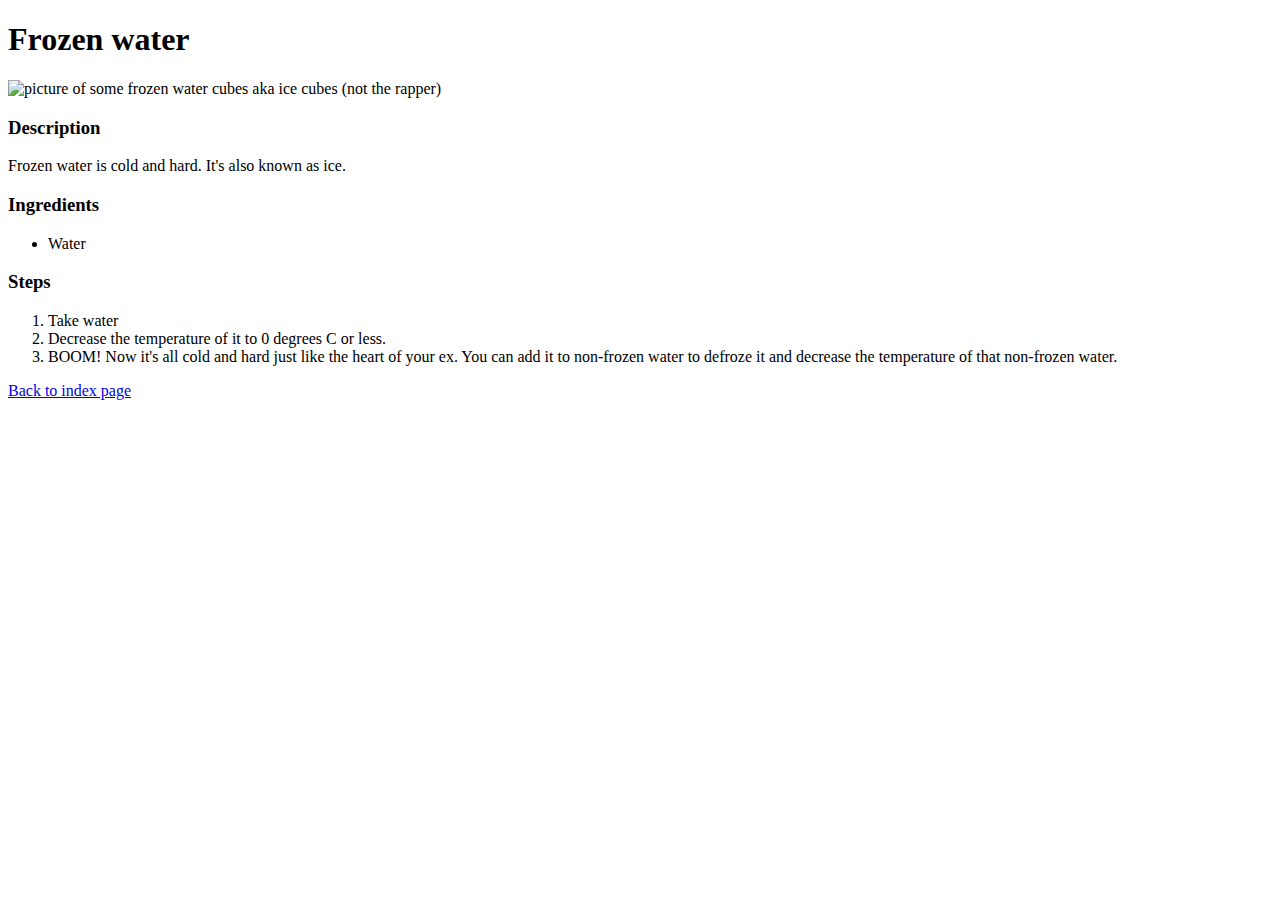
==== recipes/frozen-water.html @ 80887164 "edited all pages and added ice picture" ====
<!DOCTYPE html>
<html>
    <head>
        <meta charset="utf-8">
        <title>Frozen Water</title>
        <meta name="description" content="">
        <meta name="viewport" content="width=device-width, initial-scale=1">
        <link rel="stylesheet" href="">
    </head>
    <body>
        <h1>Frozen water</h1>
        <img src="../images/iced.jpg" alt="picture of some frozen water cubes aka ice cubes (not the rapper)">
        <h3>Description</h3>
        <p>Frozen water is cold and hard. It's also known as ice.</p>
        <h3>Ingredients</h3>
        <ul>
            <li>Water</li>
            </li>
        </ul>
        <h3>Steps</h3>
        <ol>
            <li>Take water</li>
            <li>Decrease the temperature of it to 0 degrees C or less.</li>
            <li>BOOM! Now it's all cold and hard just like the heart of your ex. You can add it to non-frozen water to defroze it and decrease the temperature of that non-frozen water.</li>
        </ol>
        <a href="../index.html">Back to index page</a>
    </body>
</html>
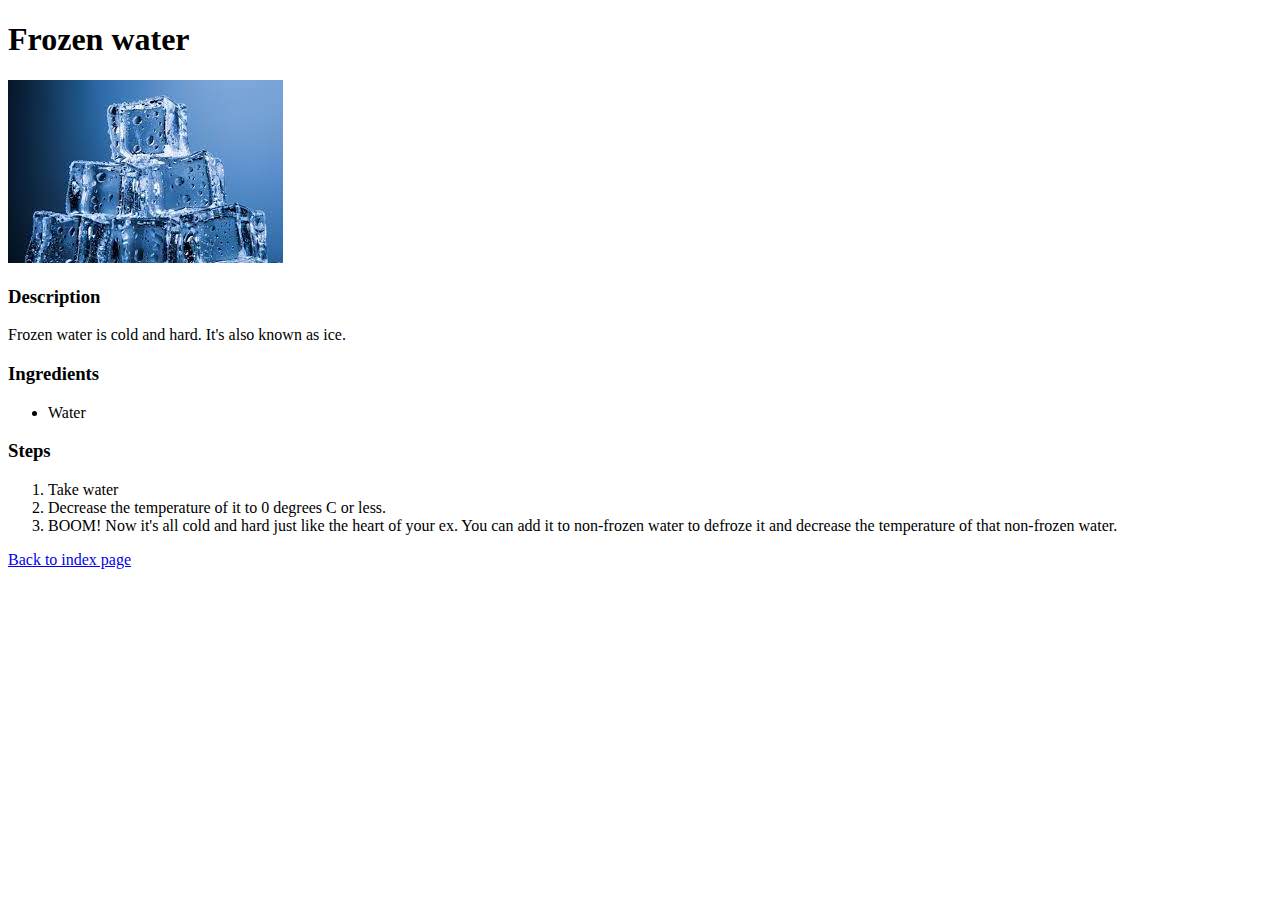
==== commit ae8d3589: "fixed adress of the ice image" ====
--- a/recipes/frozen-water.html
+++ b/recipes/frozen-water.html
@@ -9,7 +9,7 @@
     </head>
     <body>
         <h1>Frozen water</h1>
-        <img src="../images/iced.jpg" alt="picture of some frozen water cubes aka ice cubes (not the rapper)">
+        <img src="../images/ice.jpg" alt="picture of some frozen water cubes aka ice cubes (not the rapper)">
         <h3>Description</h3>
         <p>Frozen water is cold and hard. It's also known as ice.</p>
         <h3>Ingredients</h3>
